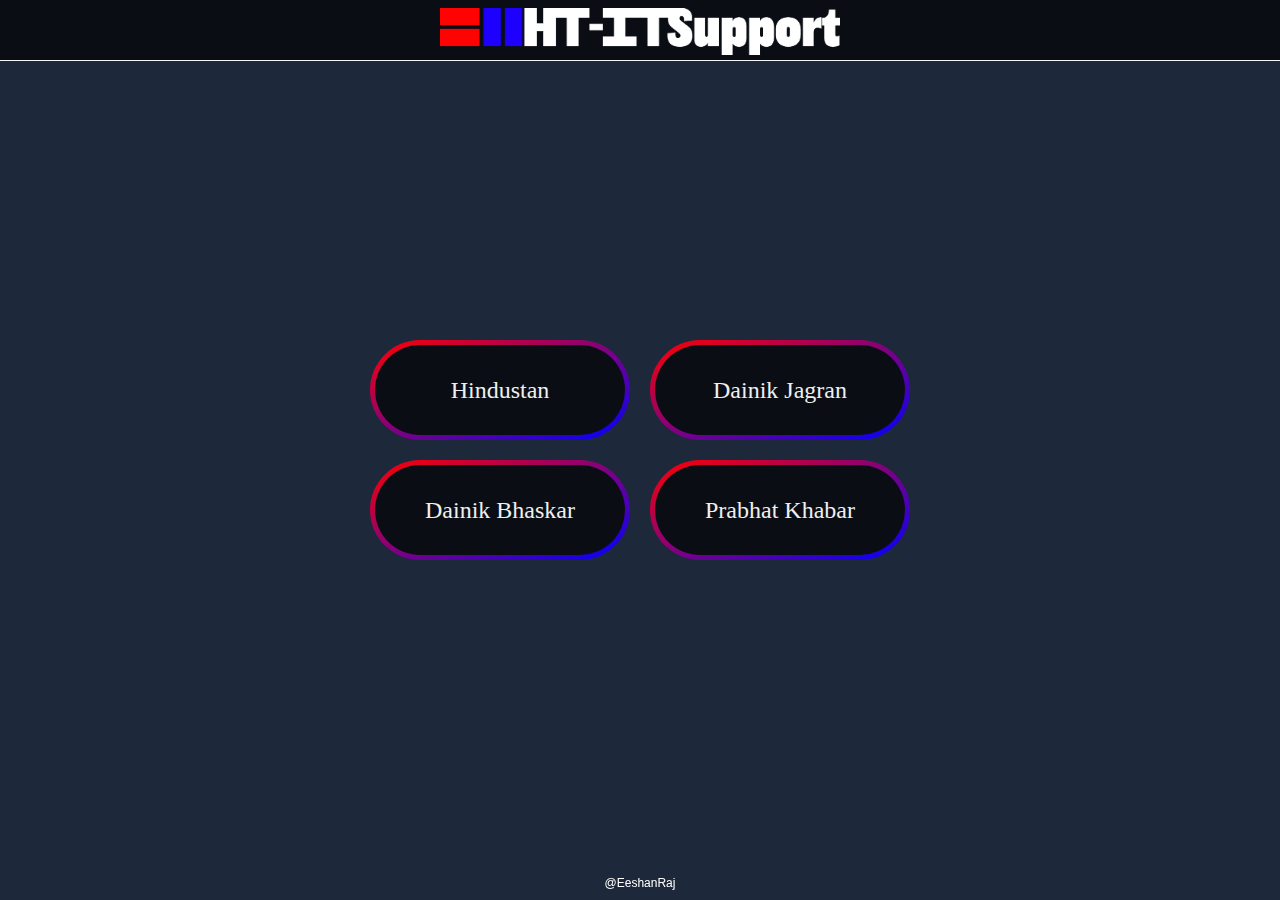
==== epaper.html @ f762693e "Add files via upload" ====
<!DOCTYPE html>
<html lang="en">
<head>
    <link rel="shortcut icon" href="htmedia 32x32.png" type="image/x-icon">
    <link rel="stylesheet" href="epaper.css">
    <title>HT-IT Support E-Paper</title>
</head>
<body>
    <div class="credit">
        <div class="credit01">
            <p class="creditme">
                @EeshanRaj
            </p>
        </div>
    </div>
    <div class="head">
        <div class="header">
            <div class="logo">
                <img class="helpogo" src="ht-it support-light-mode.png" alt="HT-IT Support">
            </div>
        </div>
    </div>
    <div class="logbox">
        <div class="di">
            <button  class="butt">
                <a class="link" href="https://epaper.livehindustan.com/" target="_blank">
                    Hindustan
                </a>
            </button>
        </div>
        <div class="di">
            <button  class="butt">
                <a class="link" href="https://epaper.jagran.com/epaper/" target="_blank">
                    Dainik Jagran
                </a>
            </button>
        </div>
        <div class="di">
            <button  class="butt">
                <a class="link" href="https://www.bhaskar.com/epaper" target="_blank">
                    Dainik Bhaskar
                </a>
            </button>
        </div>
        <div class="di">
            <button  class="butt">
                <a class="link" href="https://epaper.prabhatkhabar.com/" target="_blank">
                    Prabhat Khabar
                </a>
            </button>
        </div>
    </div>
</body>
</html>
---- epaper.css ----
body,html{
    height: 100%;
    width: 100%;
    margin: 0;
}
body{
    background-color: rgb(29, 40, 58);
    margin-top: 0px;
    display: flex;
    justify-content: center;
    align-items: center;
    position: relative;
}

.head{
    position: fixed;
    top: 0;
    left: 0;
    right: 0;
    height: 60px;
    display: flex;
    flex-direction: row;
    justify-content: center;
    align-items: center;
    background-color: rgb(10, 14, 20);
    z-index: 100;
    background-origin: border-box;
    background-repeat: no-repeat;
    border: solid;
    border-width: 0px;
    border-bottom-width: 1px;
    border-bottom-color: rgb(245, 245, 245);
}
.helpogo{
    margin-top: 7px;
    width: 400px;
    z-index: 101;
    font-family: 'segoe ui';
    font-size: 35px;
    color: #f0f0f0;
}
.link{
    text-decoration: none;
    color: #f0f0f0;
    font-size: 24px;
    font-family: 'segoe ui';
    padding: 35px;
}
.link01{
    text-decoration: none;
    color: #f0f0f0;
    font-size: 24px;
    font-family: 'segoe ui';
    padding-left: 105px;
    padding-right: 105px;
    padding-top: 25px;
    padding-bottom: 25px;
}
/* .link02{
    text-decoration: none;
    color: #f0f0f0;
    font-size: 24px;
    font-family: 'segoe ui';
    padding-left: 80px;
    padding-right: 80px;
    padding-top: 15px;
    padding-bottom: 15px;
} */
.logbox{
    display: grid;
    grid-template-columns: 1fr 1fr;
}
.butt{
    position: relative;
    width: 250px;
    height: 90px;
    background-color: rgb(10, 14, 20);
    border: none;
    margin: 15px;
    border-radius: 1000px;
    display: flex;
    justify-content: center;
    align-items: center;
    transition: z-index 0.25s;
    -webkit-transition: z-index 0.25s;
    -moz-transition: z-index 0.25s;
    -ms-transition: z-index 0.25s;
    -o-transition: z-index 0.25s;
    cursor: pointer;
}
.butt::after{
    content: '';
    height: 100%;
    width: 100%;
    position: absolute;
    background-image: linear-gradient(to bottom right,red, blue);
    border-radius: 1000px;
    z-index: -1;
    padding: 5px;

}
.butt:hover{
    z-index: 0;
    box-shadow: 30px 0 100px #ff0000d3, -30px 0 100px #0000ffc9;
}

.credit{
    position: fixed;
    bottom: 0;
    left: 0;
    width: 100%;
    text-align: center; /* Adjust this if you want it centered */
}
.credit p{
    margin: 0;
    padding: 10px;
    font-size: 12px;
    color: white;
    font-family: 'Segoe UI', Tahoma, Geneva, Verdana, sans-serif;
}

.credit-right{
    text-align: right;
}

.credit-left{
    text-align: left;
}
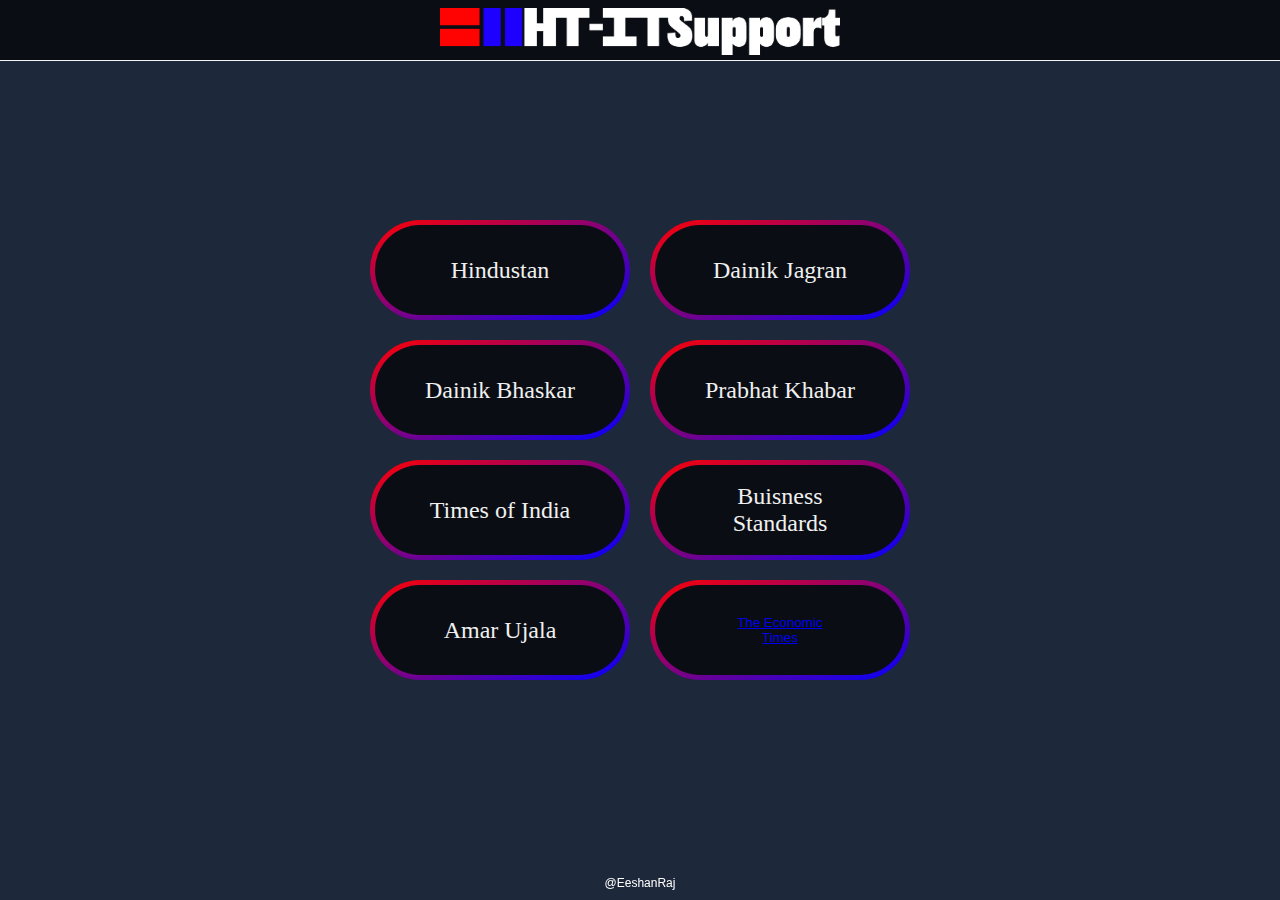
==== commit 7abbe107: "Update epaper.html" ====
--- a/epaper.html
+++ b/epaper.html
@@ -49,6 +49,35 @@
                 </a>
             </button>
         </div>
+        <div class="di">
+            <button  class="butt">
+                <a class="link" href="https://epaper.indiatimes.com/timesepaper/publication-the-times-of-india,city-delhi.cms" target="_blank">
+                    Times of India
+                </a>
+            </button>
+        </div>
+        <div class="di">
+            <button  class="butt">
+                <a class="link01" href="https://epaper.business-standard.com/bs_new/index.php?rt=landing/landingpage" target="_blank">
+                    Buisness Standards
+                </a>
+            </button>
+        </div>
+        <div class="di">
+            <button  class="butt">
+                <a class="link" href="https://epaper.amarujala.com/home" target="_blank">
+                    Amar Ujala
+                </a>
+            </button>
+        </div>
+        <div class="di">
+            <button  class="butt">
+                <a class="link02" href="https://epaper.indiatimes.com/timesepaper/publication-the-economic-times,city-delhi.cms" target="_blank">
+                    The Economic <br>
+                    Times
+                </a>
+            </button>
+        </div>
     </div>
 </body>
-</html>+</html>
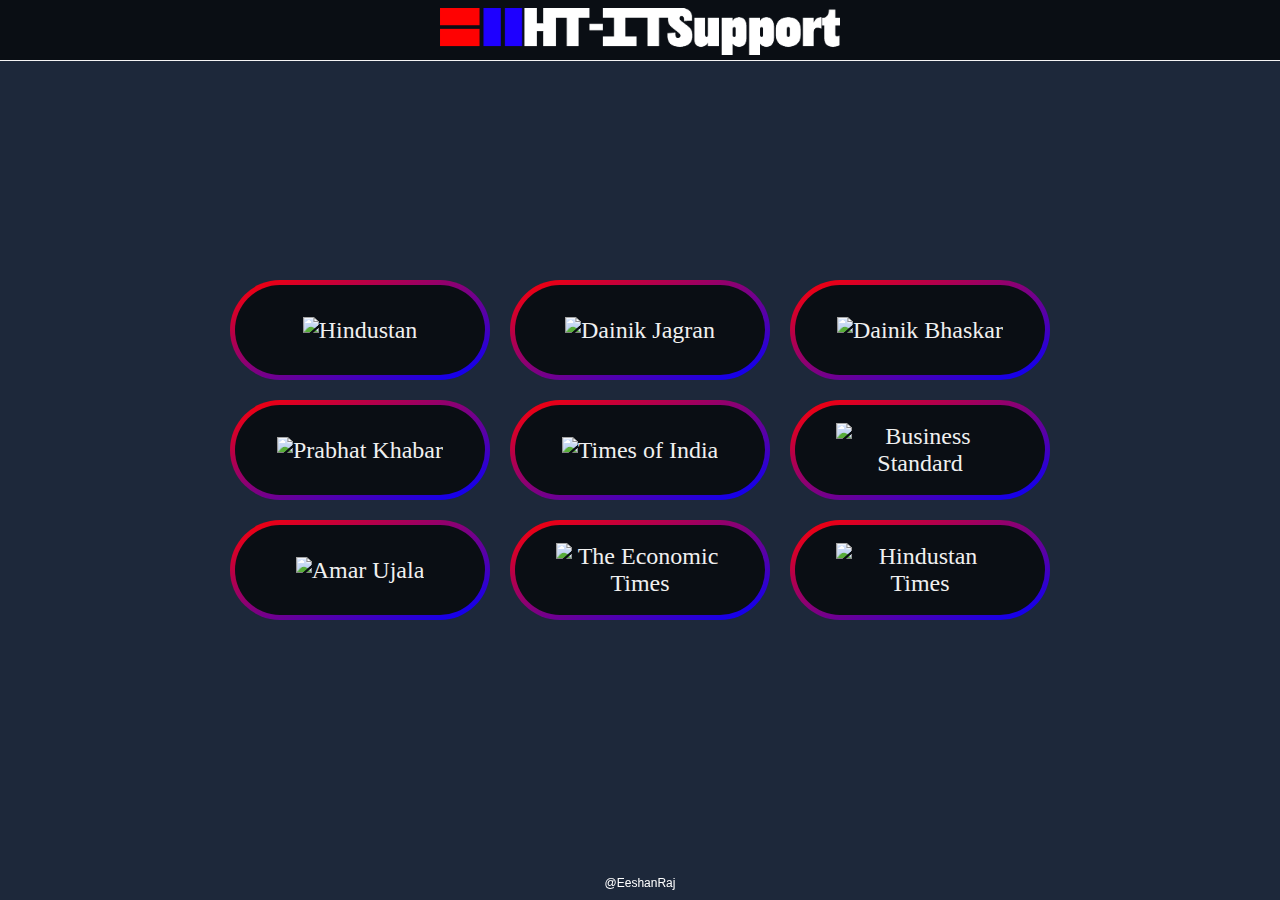
==== commit 8fa61092: "Update epaper.html" ====
--- a/epaper.html
+++ b/epaper.html
@@ -24,57 +24,63 @@
         <div class="di">
             <button  class="butt">
                 <a class="link" href="https://epaper.livehindustan.com/" target="_blank">
-                    Hindustan
+                    <img src="News Logo/hindustan.webp" alt="Hindustan" class="imglink">
                 </a>
             </button>
         </div>
         <div class="di">
             <button  class="butt">
                 <a class="link" href="https://epaper.jagran.com/epaper/" target="_blank">
-                    Dainik Jagran
+                    <img src="News Logo/jagran-logo-light.png" alt="Dainik Jagran" class="imglink">
                 </a>
             </button>
         </div>
         <div class="di">
             <button  class="butt">
                 <a class="link" href="https://www.bhaskar.com/epaper" target="_blank">
-                    Dainik Bhaskar
+                    <img src="News Logo/dainik-bhaskar-logo-logo.png" alt="Dainik Bhaskar" class="imglink">
                 </a>
             </button>
         </div>
         <div class="di">
             <button  class="butt">
                 <a class="link" href="https://epaper.prabhatkhabar.com/" target="_blank">
-                    Prabhat Khabar
+                    <img src="News Logo/prabhat_khabar-light.png" alt="Prabhat Khabar" class="imglink">
                 </a>
             </button>
         </div>
         <div class="di">
             <button  class="butt">
                 <a class="link" href="https://epaper.indiatimes.com/timesepaper/publication-the-times-of-india,city-delhi.cms" target="_blank">
-                    Times of India
+                    <img src="News Logo/TOI-light.png" alt="Times of India" class="imglink">
                 </a>
             </button>
         </div>
         <div class="di">
             <button  class="butt">
-                <a class="link01" href="https://epaper.business-standard.com/bs_new/index.php?rt=landing/landingpage" target="_blank">
-                    Buisness Standards
+                <a class="link" href="https://epaper.business-standard.com/bs_new/index.php?rt=landing/landingpage" target="_blank">
+                    <img src="News Logo/business-standard-logo.webp" alt="Business Standard" class="imglink">
                 </a>
             </button>
         </div>
         <div class="di">
             <button  class="butt">
                 <a class="link" href="https://epaper.amarujala.com/home" target="_blank">
-                    Amar Ujala
+                    <img src="News Logo/Amar_Ujala_Logo-light.png" alt="Amar Ujala" class="imglink">
                 </a>
             </button>
         </div>
         <div class="di">
             <button  class="butt">
-                <a class="link02" href="https://epaper.indiatimes.com/timesepaper/publication-the-economic-times,city-delhi.cms" target="_blank">
-                    The Economic <br>
-                    Times
+                <a class="link" href="https://epaper.indiatimes.com/timesepaper/publication-the-economic-times,city-delhi.cms" target="_blank">
+                    <img src="News Logo/eco-times-light.png" alt="The Economic Times" class="imglink">
+                </a>
+            </button>
+        </div>
+        <div class="di">
+            <button  class="butt">
+                <a class="link" href="https://epaper.hindustantimes.com/" target="_blank">
+                    <img src="News Logo/Hindustan-Times-Logo-light.png" alt="Hindustan Times" class="imglink">
                 </a>
             </button>
         </div>
--- a/epaper.css
+++ b/epaper.css
@@ -51,10 +51,20 @@
     color: #f0f0f0;
     font-size: 24px;
     font-family: 'segoe ui';
-    padding-left: 105px;
-    padding-right: 105px;
-    padding-top: 25px;
-    padding-bottom: 25px;
+    padding-left: 60px;
+    padding-right: 60px;
+    padding-top: 15px;
+    padding-bottom: 15px;
+}
+.link02{
+    text-decoration: none;
+    color: #f0f0f0;
+    font-size: 24px;
+    font-family: 'segoe ui';
+    padding-left: 45px;
+    padding-right: 45px;
+    padding-top: 5px;
+    padding-bottom: 5px;
 }
 /* .link02{
     text-decoration: none;
@@ -68,7 +78,7 @@
 } */
 .logbox{
     display: grid;
-    grid-template-columns: 1fr 1fr;
+    grid-template-columns: 1fr 1fr 1fr;
 }
 .butt{
     position: relative;
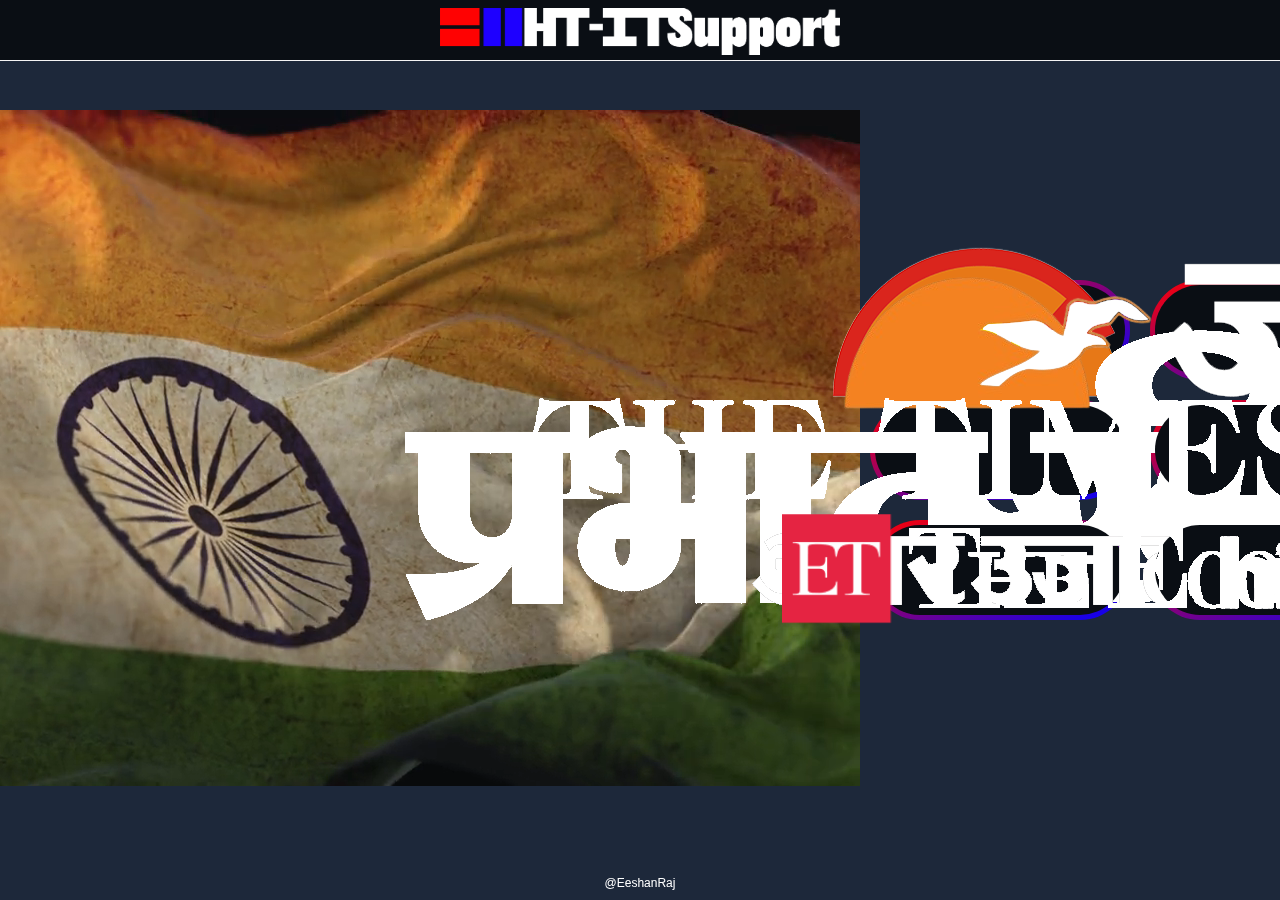
==== commit 791002bf: "Update epaper.html" ====
--- a/epaper.html
+++ b/epaper.html
@@ -6,6 +6,11 @@
     <title>HT-IT Support E-Paper</title>
 </head>
 <body>
+    <div class="video-background">
+        <video autoplay muted loop id="bg-video">
+            <source src="Others/India Flag.mp4" type="video/mp4">
+        </video>
+    </div>
     <div class="credit">
         <div class="credit01">
             <p class="creditme">
@@ -30,29 +35,29 @@
         </div>
         <div class="di">
             <button  class="butt">
-                <a class="link" href="https://epaper.jagran.com/epaper/" target="_blank">
-                    <img src="News Logo/jagran-logo-light.png" alt="Dainik Jagran" class="imglink">
+                <a class="link06" href="https://epaper.jagran.com/epaper/" target="_blank">
+                    <img src="News Logo/jagran-logo-light.png" alt="Dainik Jagran" class="imglink2">
                 </a>
             </button>
         </div>
         <div class="di">
             <button  class="butt">
-                <a class="link" href="https://www.bhaskar.com/epaper" target="_blank">
-                    <img src="News Logo/dainik-bhaskar-logo-logo.png" alt="Dainik Bhaskar" class="imglink">
+                <a class="link06" href="https://www.bhaskar.com/epaper" target="_blank">
+                    <img src="News Logo/dainik-bhaskar-logo-logo.png" alt="Dainik Bhaskar" class="imglink3">
                 </a>
             </button>
         </div>
         <div class="di">
             <button  class="butt">
-                <a class="link" href="https://epaper.prabhatkhabar.com/" target="_blank">
-                    <img src="News Logo/prabhat_khabar-light.png" alt="Prabhat Khabar" class="imglink">
+                <a class="link06" href="https://epaper.prabhatkhabar.com/" target="_blank">
+                    <img src="News Logo/prabhat_khabar-light.png" alt="Prabhat Khabar" class="imglink4">
                 </a>
             </button>
         </div>
         <div class="di">
             <button  class="butt">
-                <a class="link" href="https://epaper.indiatimes.com/timesepaper/publication-the-times-of-india,city-delhi.cms" target="_blank">
-                    <img src="News Logo/TOI-light.png" alt="Times of India" class="imglink">
+                <a class="link06" href="https://epaper.indiatimes.com/timesepaper/publication-the-times-of-india,city-delhi.cms" target="_blank">
+                    <img src="News Logo/TOI-light.png" alt="Times of India" class="imglink5">
                 </a>
             </button>
         </div>
@@ -65,22 +70,22 @@
         </div>
         <div class="di">
             <button  class="butt">
-                <a class="link" href="https://epaper.amarujala.com/home" target="_blank">
-                    <img src="News Logo/Amar_Ujala_Logo-light.png" alt="Amar Ujala" class="imglink">
+                <a class="link06" href="https://epaper.amarujala.com/home" target="_blank">
+                    <img src="News Logo/Amar_Ujala_Logo-light.png" alt="Amar Ujala" class="imglink6">
                 </a>
             </button>
         </div>
         <div class="di">
             <button  class="butt">
-                <a class="link" href="https://epaper.indiatimes.com/timesepaper/publication-the-economic-times,city-delhi.cms" target="_blank">
-                    <img src="News Logo/eco-times-light.png" alt="The Economic Times" class="imglink">
+                <a class="link06" href="https://epaper.indiatimes.com/timesepaper/publication-the-economic-times,city-delhi.cms" target="_blank">
+                    <img src="News Logo/eco-times-light.png" alt="The Economic Times" class="imglink7">
                 </a>
             </button>
         </div>
         <div class="di">
             <button  class="butt">
-                <a class="link" href="https://epaper.hindustantimes.com/" target="_blank">
-                    <img src="News Logo/Hindustan-Times-Logo-light.png" alt="Hindustan Times" class="imglink">
+                <a class="link06" href="https://epaper.hindustantimes.com/" target="_blank">
+                    <img src="News Logo/Hindustan-Times-Logo-light.png" alt="Hindustan Times" class="imglink8">
                 </a>
             </button>
         </div>
--- a/epaper.css
+++ b/epaper.css
@@ -39,14 +39,21 @@
     font-size: 35px;
     color: #f0f0f0;
 }
+.imglink{
+    width: 200px;
+    text-decoration: none;
+    color: #f0f0f0;
+    font-size: 24px;
+    font-family: 'segoe ui';
+}
 .link{
     text-decoration: none;
     color: #f0f0f0;
     font-size: 24px;
     font-family: 'segoe ui';
-    padding: 35px;
+    padding: 25px;
 }
-.link01{
+/* .link01{
     text-decoration: none;
     color: #f0f0f0;
     font-size: 24px;
@@ -55,7 +62,7 @@
     padding-right: 60px;
     padding-top: 15px;
     padding-bottom: 15px;
-}
+} */
 .link02{
     text-decoration: none;
     color: #f0f0f0;
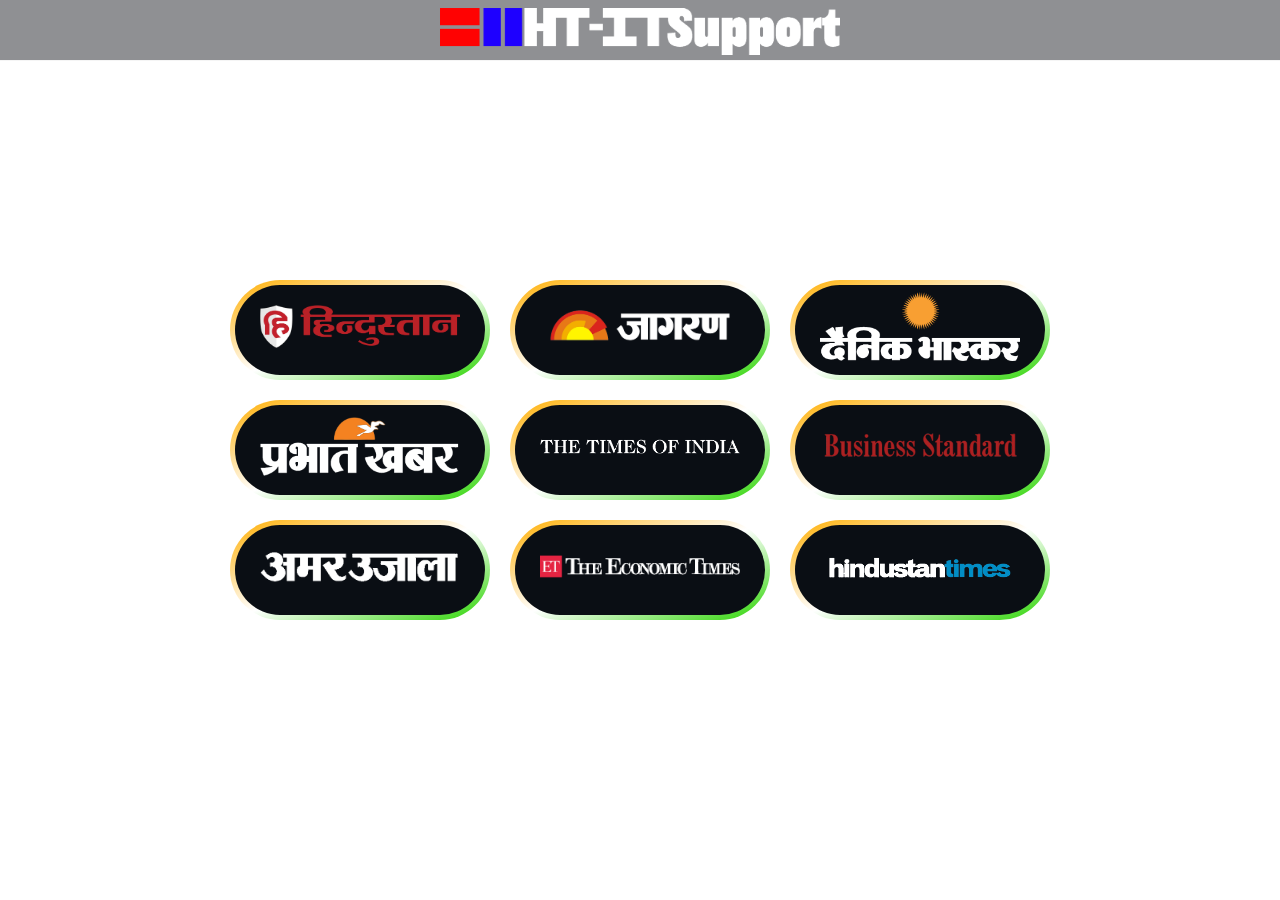
==== commit 40a9b5c5: "Update epaper.html" ====
--- a/epaper.html
+++ b/epaper.html
@@ -6,11 +6,6 @@
     <title>HT-IT Support E-Paper</title>
 </head>
 <body>
-    <div class="video-background">
-        <video autoplay muted loop id="bg-video">
-            <source src="Others/India Flag.mp4" type="video/mp4">
-        </video>
-    </div>
     <div class="credit">
         <div class="credit01">
             <p class="creditme">
@@ -35,29 +30,29 @@
         </div>
         <div class="di">
             <button  class="butt">
-                <a class="link06" href="https://epaper.jagran.com/epaper/" target="_blank">
-                    <img src="News Logo/jagran-logo-light.png" alt="Dainik Jagran" class="imglink2">
+                <a class="link" href="https://epaper.jagran.com/epaper/" target="_blank">
+                    <img src="News Logo/jagran-logo-light.png" alt="Dainik Jagran" class="imglink">
                 </a>
             </button>
         </div>
         <div class="di">
             <button  class="butt">
-                <a class="link06" href="https://www.bhaskar.com/epaper" target="_blank">
-                    <img src="News Logo/dainik-bhaskar-logo-logo.png" alt="Dainik Bhaskar" class="imglink3">
+                <a class="link" href="https://www.bhaskar.com/epaper" target="_blank">
+                    <img src="News Logo/dainik-bhaskar-logo-logo.png" alt="Dainik Bhaskar" class="imglink">
                 </a>
             </button>
         </div>
         <div class="di">
             <button  class="butt">
-                <a class="link06" href="https://epaper.prabhatkhabar.com/" target="_blank">
-                    <img src="News Logo/prabhat_khabar-light.png" alt="Prabhat Khabar" class="imglink4">
+                <a class="link" href="https://epaper.prabhatkhabar.com/" target="_blank">
+                    <img src="News Logo/prabhat_khabar-light.png" alt="Prabhat Khabar" class="imglink">
                 </a>
             </button>
         </div>
         <div class="di">
             <button  class="butt">
-                <a class="link06" href="https://epaper.indiatimes.com/timesepaper/publication-the-times-of-india,city-delhi.cms" target="_blank">
-                    <img src="News Logo/TOI-light.png" alt="Times of India" class="imglink5">
+                <a class="link" href="https://epaper.indiatimes.com/timesepaper/publication-the-times-of-india,city-delhi.cms" target="_blank">
+                    <img src="News Logo/TOI-light.png" alt="Times of India" class="imglink">
                 </a>
             </button>
         </div>
@@ -70,22 +65,22 @@
         </div>
         <div class="di">
             <button  class="butt">
-                <a class="link06" href="https://epaper.amarujala.com/home" target="_blank">
-                    <img src="News Logo/Amar_Ujala_Logo-light.png" alt="Amar Ujala" class="imglink6">
+                <a class="link" href="https://epaper.amarujala.com/home" target="_blank">
+                    <img src="News Logo/Amar_Ujala_Logo-light.png" alt="Amar Ujala" class="imglink">
                 </a>
             </button>
         </div>
         <div class="di">
             <button  class="butt">
-                <a class="link06" href="https://epaper.indiatimes.com/timesepaper/publication-the-economic-times,city-delhi.cms" target="_blank">
-                    <img src="News Logo/eco-times-light.png" alt="The Economic Times" class="imglink7">
+                <a class="link" href="https://epaper.indiatimes.com/timesepaper/publication-the-economic-times,city-delhi.cms" target="_blank">
+                    <img src="News Logo/eco-times-light.png" alt="The Economic Times" class="imglink">
                 </a>
             </button>
         </div>
         <div class="di">
             <button  class="butt">
-                <a class="link06" href="https://epaper.hindustantimes.com/" target="_blank">
-                    <img src="News Logo/Hindustan-Times-Logo-light.png" alt="Hindustan Times" class="imglink8">
+                <a class="link" href="https://epaper.hindustantimes.com/" target="_blank">
+                    <img src="News Logo/Hindustan-Times-Logo-light.png" alt="Hindustan Times" class="imglink">
                 </a>
             </button>
         </div>
--- a/epaper.css
+++ b/epaper.css
@@ -2,14 +2,38 @@
     height: 100%;
     width: 100%;
     margin: 0;
+    overflow: hidden;
 }
 body{
-    background-color: rgb(29, 40, 58);
     margin-top: 0px;
     display: flex;
     justify-content: center;
     align-items: center;
     position: relative;
+    background: none; /* Remove the background color */
+}
+
+.video-background {
+    position: fixed;
+    top: 0;
+    left: 0;
+    height: 100%;
+    width: 100%;
+    z-index: -1;
+    overflow: hidden;
+}
+
+#bg-video {
+    min-width: 100%;
+    min-height: 100%;
+    width: auto;
+    height: auto;
+    position: absolute;
+    top: 50%;
+    left: 50%;
+    transform: translate(-50%, -50%);
+    background: no-repeat;
+    background-size: cover;
 }
 
 .head{
@@ -22,7 +46,7 @@
     flex-direction: row;
     justify-content: center;
     align-items: center;
-    background-color: rgb(10, 14, 20);
+    background-color: rgba(10, 14, 20, 0.459);
     z-index: 100;
     background-origin: border-box;
     background-repeat: no-repeat;
@@ -46,43 +70,120 @@
     font-size: 24px;
     font-family: 'segoe ui';
 }
+.imglink2{
+    width: 200px;
+    text-decoration: none;
+    color: #f0f0f0;
+    font-size: 24px;
+    font-family: 'segoe ui';
+    padding: 22px;
+    transition: content 0.25s;
+}
+.imglink3{
+    width: 200px;
+    text-decoration: none;
+    color: #f0f0f0;
+    font-size: 24px;
+    padding: 22px;
+    font-family: 'segoe ui';
+    transition: content 0.25s;
+}
+.imglink3:hover{
+    content: url(altlogo/dainik-bhaskar-logo-logo-blue.png);
+}
+.imglink4{
+    width: 200px;
+    text-decoration: none;
+    color: #f0f0f0;
+    font-size: 24px;
+    font-family: 'segoe ui';
+    padding: 22px;
+    transition: content 0.25s;
+}
+.imglink4:hover{
+    content: url(altlogo/prabhat_khabar-blue.png);
+}
+.imglink5{
+    width: 200px;
+    text-decoration: none;
+    color: #f0f0f0;
+    font-size: 24px;
+    font-family: 'segoe ui';
+    padding: 18px;
+    transition: content 0.25s;
+}
+.imglink5:hover{
+    content: url(altlogo/TOI-blue.png);
+}
+.imglink6{
+    width: 200px;
+    text-decoration: none;
+    color: #f0f0f0;
+    font-size: 24px;
+    font-family: 'segoe ui';
+    padding: 35px;
+    transition: content 0.25s;
+}
+.imglink7{
+    width: 200px;
+    text-decoration: none;
+    color: #f0f0f0;
+    font-size: 24px;
+    padding: 20px;
+    font-family: 'segoe ui';
+    transition: content 0.25s;
+}
+.imglink7:hover{
+    content: url(altlogo/eco-times-blue.png);
+}
+.imglink8{
+    width: 200px;
+    text-decoration: none;
+    color: #f0f0f0;
+    font-size: 24px;
+    padding: 3px;
+    padding-left: 15px;
+    padding-right: 15px;
+    padding-bottom: 12px;
+    font-family: 'segoe ui';
+    transition: content 0.25s;
+}
+.imglink8:hover{
+    content: url(altlogo/Hindustan-Times-Logo-blue.png);
+}
 .link{
     text-decoration: none;
     color: #f0f0f0;
-    font-size: 24px;
-    font-family: 'segoe ui';
-    padding: 25px;
-}
-/* .link01{
-    text-decoration: none;
-    color: #f0f0f0;
-    font-size: 24px;
-    font-family: 'segoe ui';
-    padding-left: 60px;
-    padding-right: 60px;
+    font-size: 30px;
+    font-family: 'zain';
+    padding: 35px;
+}
+.link06{
+    text-decoration: none;
+    color: #f0f0f0;
+    font-size: 30px;
+    font-family: 'zain';
+}
+.link01{
+    text-decoration: none;
+    color: #f0f0f0;
+    font-size: 30px;
+    font-family: 'zain';
+    padding-left: 105px;
+    padding-right: 105px;
+    padding-top: 25px;
+    padding-bottom: 25px;
+}
+.link02{
+    text-decoration: none;
+    color: #f0f0f0;
+    font-size: 30px;
+    font-family: 'zain';
+    padding-left: 70px;
+    padding-right: 70px;
     padding-top: 15px;
     padding-bottom: 15px;
-} */
-.link02{
-    text-decoration: none;
-    color: #f0f0f0;
-    font-size: 24px;
-    font-family: 'segoe ui';
-    padding-left: 45px;
-    padding-right: 45px;
-    padding-top: 5px;
-    padding-bottom: 5px;
-}
-/* .link02{
-    text-decoration: none;
-    color: #f0f0f0;
-    font-size: 24px;
-    font-family: 'segoe ui';
-    padding-left: 80px;
-    padding-right: 80px;
-    padding-top: 15px;
-    padding-bottom: 15px;
-} */
+}
 .logbox{
     display: grid;
     grid-template-columns: 1fr 1fr 1fr;
@@ -110,7 +211,7 @@
     height: 100%;
     width: 100%;
     position: absolute;
-    background-image: linear-gradient(to bottom right,red, blue);
+    background-image: linear-gradient(to bottom right,rgb(255, 174, 0),white, rgb(42, 212, 0));
     border-radius: 1000px;
     z-index: -1;
     padding: 5px;
@@ -118,9 +219,28 @@
 }
 .butt:hover{
     z-index: 0;
-    box-shadow: 30px 0 100px #ff0000d3, -30px 0 100px #0000ffc9;
-}
-
+    box-shadow: 30px 0 100px rgb(255, 154, 51), -30px 0 100px rgb(15, 112, 4);
+
+}
+.link, .link01, .link02 {
+    transition: color 0.25s;
+    -webkit-transition: color 0.25s;
+    -moz-transition: color 0.25s;
+    -ms-transition: color 0.25s;
+    -o-transition: color 0.25s;
+}
+.link:hover, .link01:hover, .link02:hover{
+    color: blue;
+    font-weight: bolder;
+}
+.imglink2:hover{
+    content: url(altlogo/jagran-logo-blue.png);
+    opacity: 1;
+}
+.imglink6:hover{
+    content: url(altlogo/Amar_Ujala_Logo-blue.png);
+    opacity: 1;
+}
 .credit{
     position: fixed;
     bottom: 0;
